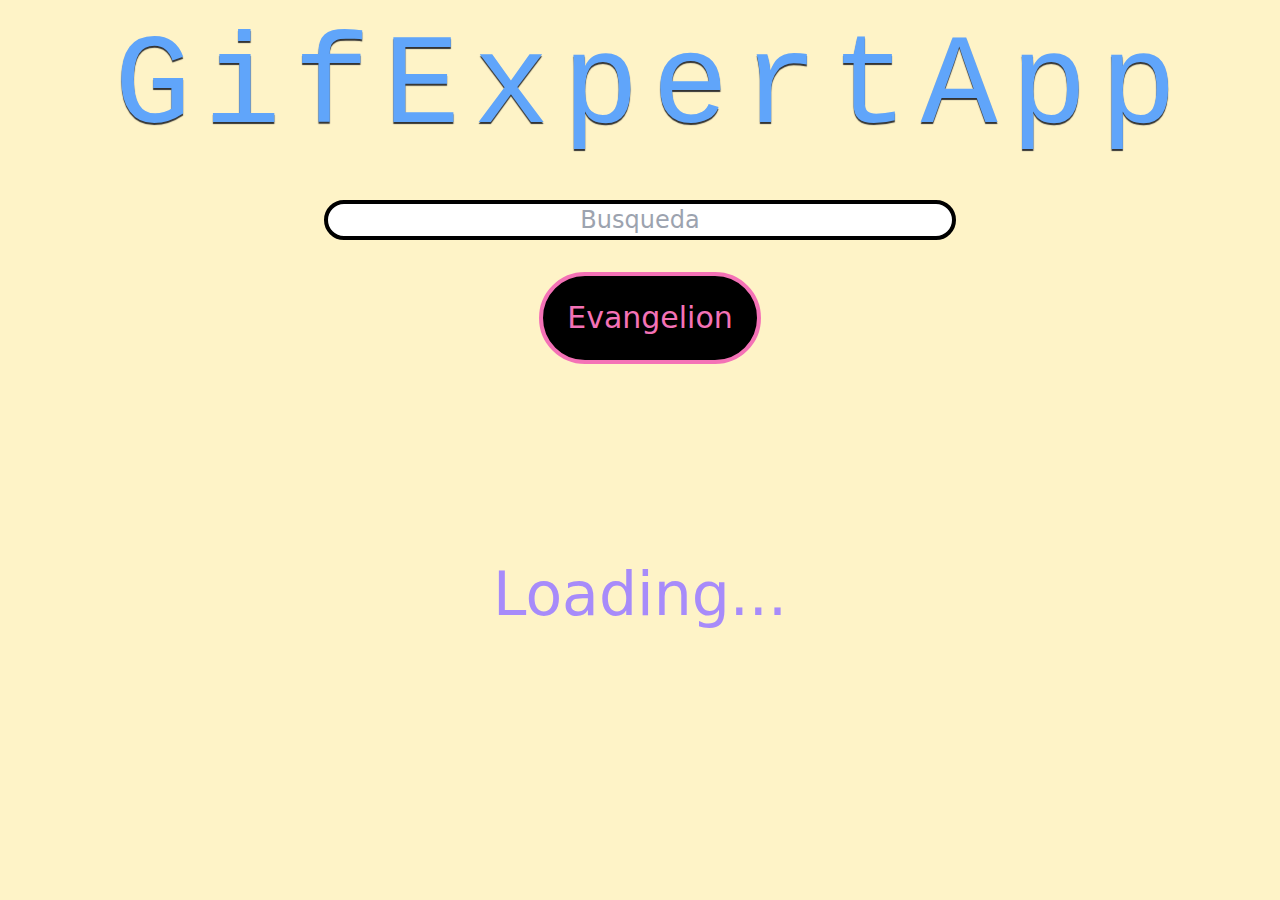
==== docs/index.html @ 64188bf0 "Gif App: diseño con Tailwind, se uso Grid y ya es responsive" ====
<!doctype html>
<html lang="en">

<head>
    <meta charset="utf-8" />
    <link rel="icon" href="./favicon.ico" />
    <meta name="viewport" content="width=device-width,initial-scale=1" />
    <meta name="theme-color" content="#000000" />
    <meta name="description" content="Web site created using create-react-app" />
    <link rel="apple-touch-icon" href="./logo192.png" />
    <link rel="manifest" href="./manifest.json" />
    <link rel="stylesheet" href="https://cdnjs.cloudflare.com/ajax/libs/animate.css/4.1.1/animate.min.css" />
    <title>GifExpertApp</title>
    <link href="./static/css/main.2c0869b9.chunk.css" rel="stylesheet">
</head>

<body class="bg-yellow-100"><noscript>You need to enable JavaScript to run this app.</noscript>
    <div id="root"></div>
    <script>
        ! function (e) {
            function r(r) {
                for (var n, p, f = r[0], i = r[1], l = r[2], c = 0, s = []; c < f.length; c++) p = f[c], Object
                    .prototype.hasOwnProperty.call(o, p) && o[p] && s.push(o[p][0]), o[p] = 0;
                for (n in i) Object.prototype.hasOwnProperty.call(i, n) && (e[n] = i[n]);
                for (a && a(r); s.length;) s.shift()();
                return u.push.apply(u, l || []), t()
            }

            function t() {
                for (var e, r = 0; r < u.length; r++) {
                    for (var t = u[r], n = !0, f = 1; f < t.length; f++) {
                        var i = t[f];
                        0 !== o[i] && (n = !1)
                    }
                    n && (u.splice(r--, 1), e = p(p.s = t[0]))
                }
                return e
            }
            var n = {},
                o = {
                    1: 0
                },
                u = [];

            function p(r) {
                if (n[r]) return n[r].exports;
                var t = n[r] = {
                    i: r,
                    l: !1,
                    exports: {}
                };
                return e[r].call(t.exports, t, t.exports, p), t.l = !0, t.exports
            }
            p.m = e, p.c = n, p.d = function (e, r, t) {
                p.o(e, r) || Object.defineProperty(e, r, {
                    enumerable: !0,
                    get: t
                })
            }, p.r = function (e) {
                "undefined" != typeof Symbol && Symbol.toStringTag && Object.defineProperty(e, Symbol.toStringTag, {
                    value: "Module"
                }), Object.defineProperty(e, "__esModule", {
                    value: !0
                })
            }, p.t = function (e, r) {
                if (1 & r && (e = p(e)), 8 & r) return e;
                if (4 & r && "object" == typeof e && e && e.__esModule) return e;
                var t = Object.create(null);
                if (p.r(t), Object.defineProperty(t, "default", {
                        enumerable: !0,
                        value: e
                    }), 2 & r && "string" != typeof e)
                    for (var n in e) p.d(t, n, function (r) {
                        return e[r]
                    }.bind(null, n));
                return t
            }, p.n = function (e) {
                var r = e && e.__esModule ? function () {
                    return e.default
                } : function () {
                    return e
                };
                return p.d(r, "a", r), r
            }, p.o = function (e, r) {
                return Object.prototype.hasOwnProperty.call(e, r)
            }, p.p = "/";
            var f = this["webpackJsonpgif-expert-app"] = this["webpackJsonpgif-expert-app"] || [],
                i = f.push.bind(f);
            f.push = r, f = f.slice();
            for (var l = 0; l < f.length; l++) r(f[l]);
            var a = i;
            t()
        }([])
    </script>
    <script src="./static/js/2.2efee208.chunk.js"></script>
    <script src="./static/js/main.256d9958.chunk.js"></script>
</body>

</html>
---- docs/static/css/main.2c0869b9.chunk.css ----
/*! tailwindcss v2.2.7 | MIT License | https://tailwindcss.com */

/*! modern-normalize v1.1.0 | MIT License | https://github.com/sindresorhus/modern-normalize */html{-moz-tab-size:4;tab-size:4;line-height:1.15;-webkit-text-size-adjust:100%}body{margin:0;font-family:system-ui,-apple-system,"Segoe UI",Roboto,Helvetica,Arial,sans-serif,"Apple Color Emoji","Segoe UI Emoji"}hr{height:0;color:inherit}abbr[title]{-webkit-text-decoration:underline dotted;text-decoration:underline dotted}b,strong{font-weight:bolder}code,kbd,pre,samp{font-family:ui-monospace,SFMono-Regular,Consolas,"Liberation Mono",Menlo,monospace;font-size:1em}small{font-size:80%}sub,sup{font-size:75%;line-height:0;position:relative;vertical-align:baseline}sub{bottom:-.25em}sup{top:-.5em}table{text-indent:0;border-color:inherit}button,input,optgroup,select,textarea{font-family:inherit;font-size:100%;line-height:1.15;margin:0}button,select{text-transform:none}[type=button],button{-webkit-appearance:button}legend{padding:0}progress{vertical-align:baseline}summary{display:list-item}blockquote,dd,dl,figure,h1,h2,h3,h4,h5,h6,hr,p,pre{margin:0}button{background-color:transparent;background-image:none}fieldset,ol,ul{margin:0;padding:0}ol,ul{list-style:none}html{font-family:ui-sans-serif,system-ui,-apple-system,BlinkMacSystemFont,"Segoe UI",Roboto,"Helvetica Neue",Arial,"Noto Sans",sans-serif,"Apple Color Emoji","Segoe UI Emoji","Segoe UI Symbol","Noto Color Emoji";line-height:1.5}body{font-family:inherit;line-height:inherit}*,:after,:before{box-sizing:border-box;border:0 solid}hr{border-top-width:1px}img{border-style:solid}textarea{resize:vertical}input::-webkit-input-placeholder,textarea::-webkit-input-placeholder{opacity:1;color:#9ca3af}input:-ms-input-placeholder,textarea:-ms-input-placeholder{opacity:1;color:#9ca3af}input::placeholder,textarea::placeholder{opacity:1;color:#9ca3af}button{cursor:pointer}table{border-collapse:collapse}h1,h2,h3,h4,h5,h6{font-size:inherit;font-weight:inherit}a{color:inherit;text-decoration:inherit}button,input,optgroup,select,textarea{padding:0;line-height:inherit;color:inherit}code,kbd,pre,samp{font-family:ui-monospace,SFMono-Regular,Menlo,Monaco,Consolas,"Liberation Mono","Courier New",monospace}audio,canvas,embed,iframe,img,object,svg,video{display:block;vertical-align:middle}img,video{max-width:100%;height:auto}*,:after,:before{--tw-border-opacity:1;border-color:rgba(229,231,235,var(--tw-border-opacity))}.m-2{margin:.5rem}.m-4{margin:1rem}.my-48{margin-top:12rem;margin-bottom:12rem}.ml-5{margin-left:1.25rem}.table{display:table}.grid{display:grid}.h-10{height:2.5rem}.h-screen{height:100vh}.max-h-96{max-height:24rem}.w-auto{width:auto}.w-1\/4{width:25%}.w-2\/4{width:50%}.w-11\/12{width:91.666667%}.min-w-full{min-width:100%}.max-w-md{max-width:28rem}@-webkit-keyframes spin{to{-webkit-transform:rotate(1turn);transform:rotate(1turn)}}@keyframes spin{to{-webkit-transform:rotate(1turn);transform:rotate(1turn)}}@-webkit-keyframes ping{75%,to{-webkit-transform:scale(2);transform:scale(2);opacity:0}}@keyframes ping{75%,to{-webkit-transform:scale(2);transform:scale(2);opacity:0}}@-webkit-keyframes pulse{50%{opacity:.5}}@keyframes pulse{50%{opacity:.5}}@-webkit-keyframes bounce{0%,to{-webkit-transform:translateY(-25%);transform:translateY(-25%);-webkit-animation-timing-function:cubic-bezier(.8,0,1,1);animation-timing-function:cubic-bezier(.8,0,1,1)}50%{-webkit-transform:none;transform:none;-webkit-animation-timing-function:cubic-bezier(0,0,.2,1);animation-timing-function:cubic-bezier(0,0,.2,1)}}@keyframes bounce{0%,to{-webkit-transform:translateY(-25%);transform:translateY(-25%);-webkit-animation-timing-function:cubic-bezier(.8,0,1,1);animation-timing-function:cubic-bezier(.8,0,1,1)}50%{-webkit-transform:none;transform:none;-webkit-animation-timing-function:cubic-bezier(0,0,.2,1);animation-timing-function:cubic-bezier(0,0,.2,1)}}.cursor-pointer{cursor:pointer}.grid-cols-3{grid-template-columns:repeat(3,minmax(0,1fr))}.justify-center{justify-content:center}.justify-items-center{justify-items:center}.rounded-2xl{border-radius:1rem}.rounded-full{border-radius:9999px}.border-4{border-width:4px}.border-black{--tw-border-opacity:1;border-color:rgba(0,0,0,var(--tw-border-opacity))}.border-pink-400{--tw-border-opacity:1;border-color:rgba(244,114,182,var(--tw-border-opacity))}.focus\:border-transparent:focus{border-color:transparent}.bg-black{--tw-bg-opacity:1;background-color:rgba(0,0,0,var(--tw-bg-opacity))}.bg-yellow-100{--tw-bg-opacity:1;background-color:rgba(254,243,199,var(--tw-bg-opacity))}.bg-green-200{--tw-bg-opacity:1;background-color:rgba(167,243,208,var(--tw-bg-opacity))}.p-2{padding:.5rem}.p-6{padding:1.5rem}.p-10{padding:2.5rem}.py-4{padding-top:1rem;padding-bottom:1rem}.py-6{padding-top:1.5rem;padding-bottom:1.5rem}.pt-4{padding-top:1rem}.pl-6{padding-left:1.5rem}.text-center{text-align:center}.font-mono{font-family:ui-monospace,SFMono-Regular,Menlo,Monaco,Consolas,"Liberation Mono","Courier New",monospace}.text-2xl{font-size:1.5rem;line-height:2rem}.text-3xl{font-size:1.875rem;line-height:2.25rem}.text-6xl{font-size:3.75rem;line-height:1}.text-9xl{font-size:8rem;line-height:1}.tracking-widest{letter-spacing:.1em}.text-blue-400{--tw-text-opacity:1;color:rgba(96,165,250,var(--tw-text-opacity))}.text-purple-400{--tw-text-opacity:1;color:rgba(167,139,250,var(--tw-text-opacity))}.text-pink-400{--tw-text-opacity:1;color:rgba(244,114,182,var(--tw-text-opacity))}*,:after,:before{--tw-shadow:0 0 transparent;--tw-ring-inset:var(--tw-empty,/*!*/ /*!*/);--tw-ring-offset-width:0px;--tw-ring-offset-color:#fff;--tw-ring-color:rgba(59,130,246,0.5);--tw-ring-offset-shadow:0 0 transparent;--tw-ring-shadow:0 0 transparent}.focus\:ring-2:focus{--tw-ring-offset-shadow:var(--tw-ring-inset) 0 0 0 var(--tw-ring-offset-width) var(--tw-ring-offset-color);--tw-ring-shadow:var(--tw-ring-inset) 0 0 0 calc(2px + var(--tw-ring-offset-width)) var(--tw-ring-color);box-shadow:var(--tw-ring-offset-shadow),var(--tw-ring-shadow),var(--tw-shadow,0 0 transparent)}.focus\:ring-red-500:focus{--tw-ring-opacity:1;--tw-ring-color:rgba(239,68,68,var(--tw-ring-opacity))}.tittle_page{text-shadow:0 2px 1px #333;transition:all .3s}.tittle_page:hover{text-shadow:0 2px 1px #333,0 0 4px #333}@media (max-width:639px){.sm\:m-0{margin:0}.sm\:m-2{margin:.5rem}.sm\:m-3{margin:.75rem}.sm\:my-20{margin-top:5rem;margin-bottom:5rem}.sm\:max-h-80{max-height:20rem}.sm\:w-11\/12{width:91.666667%}.sm\:min-w-0{min-width:0}.sm\:grid-cols-1{grid-template-columns:repeat(1,minmax(0,1fr))}.sm\:p-0{padding:0}.sm\:p-2{padding:.5rem}.sm\:p-3{padding:.75rem}.sm\:text-lg{font-size:1.125rem;line-height:1.75rem}.sm\:text-xl{font-size:1.25rem;line-height:1.75rem}.sm\:text-3xl{font-size:1.875rem;line-height:2.25rem}}@media (max-width:767px){.md\:m-0{margin:0}.md\:m-2{margin:.5rem}.md\:m-3{margin:.75rem}.md\:my-20{margin-top:5rem;margin-bottom:5rem}.md\:h-72{height:18rem}.md\:grid-cols-2{grid-template-columns:repeat(2,minmax(0,1fr))}.md\:p-0{padding:0}.md\:p-2{padding:.5rem}.md\:p-3{padding:.75rem}.md\:text-lg{font-size:1.125rem;line-height:1.75rem}.md\:text-6xl{font-size:3.75rem;line-height:1}}@media (max-width:1023px){.lg\:m-0{margin:0}.lg\:m-2{margin:.5rem}.lg\:m-3{margin:.75rem}.lg\:my-20{margin-top:5rem;margin-bottom:5rem}.lg\:h-72{height:18rem}.lg\:grid-cols-2{grid-template-columns:repeat(2,minmax(0,1fr))}.lg\:p-2{padding:.5rem}.lg\:p-3{padding:.75rem}.lg\:text-lg{font-size:1.125rem;line-height:1.75rem}.lg\:text-xl{font-size:1.25rem;line-height:1.75rem}.lg\:text-7xl{font-size:4.5rem;line-height:1}}@media (max-width:1279px){.xl\:my-20{margin-top:5rem;margin-bottom:5rem}.xl\:text-8xl{font-size:6rem;line-height:1}}
/*# sourceMappingURL=main.2c0869b9.chunk.css.map */
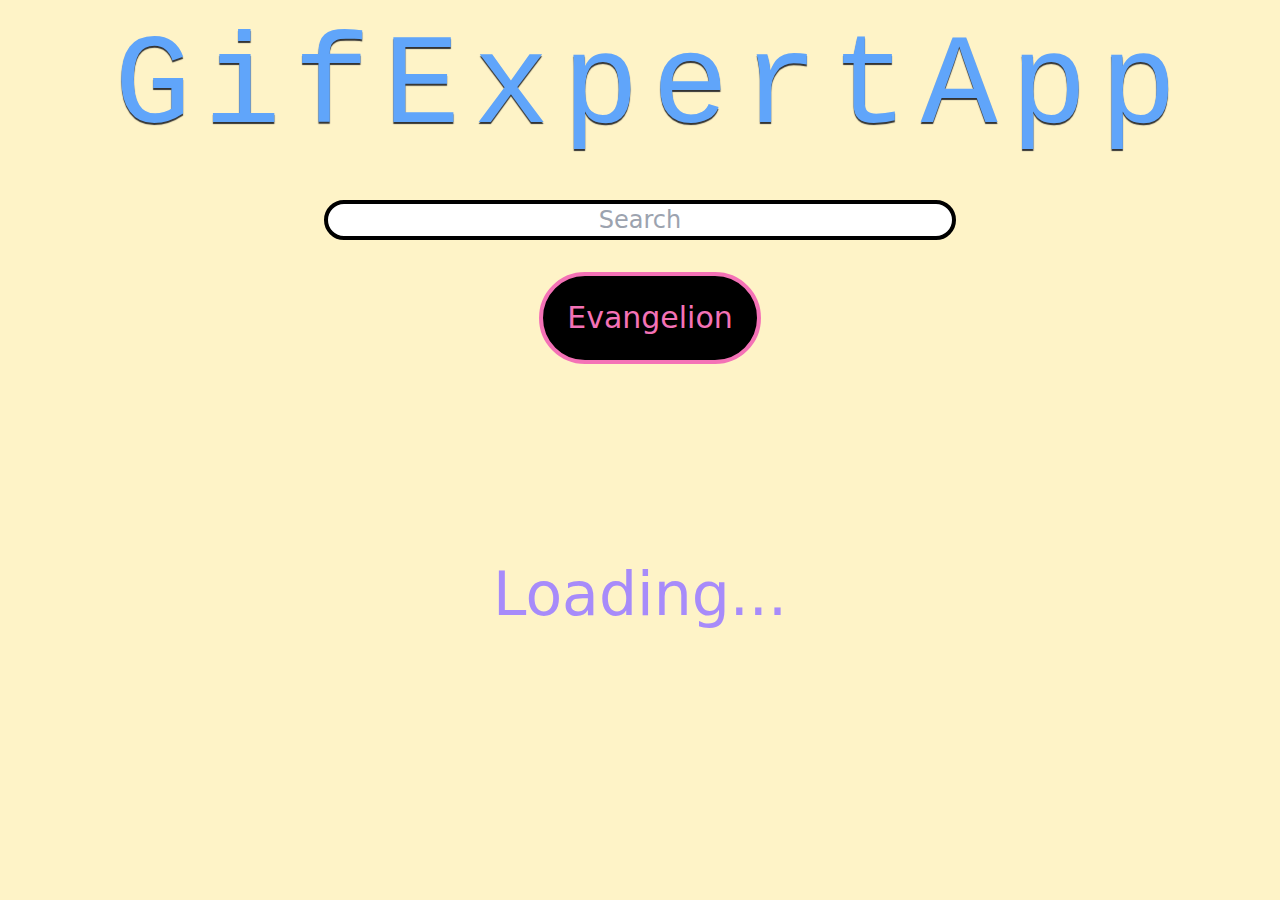
==== commit e6859a3a: "Finished" ====
--- a/docs/index.html
+++ b/docs/index.html
@@ -1,99 +1,118 @@
-<!doctype html>
+<!DOCTYPE html>
 <html lang="en">
-
-<head>
+  <head>
     <meta charset="utf-8" />
     <link rel="icon" href="./favicon.ico" />
     <meta name="viewport" content="width=device-width,initial-scale=1" />
     <meta name="theme-color" content="#000000" />
-    <meta name="description" content="Web site created using create-react-app" />
+    <meta
+      name="description"
+      content="Web site created using create-react-app"
+    />
     <link rel="apple-touch-icon" href="./logo192.png" />
     <link rel="manifest" href="./manifest.json" />
-    <link rel="stylesheet" href="https://cdnjs.cloudflare.com/ajax/libs/animate.css/4.1.1/animate.min.css" />
+    <link
+      rel="stylesheet"
+      href="https://cdnjs.cloudflare.com/ajax/libs/animate.css/4.1.1/animate.min.css"
+    />
     <title>GifExpertApp</title>
-    <link href="./static/css/main.2c0869b9.chunk.css" rel="stylesheet">
-</head>
-
-<body class="bg-yellow-100"><noscript>You need to enable JavaScript to run this app.</noscript>
+    <link href="./static/css/main.b7989c63.chunk.css" rel="stylesheet" />
+  </head>
+  <body class="bg-yellow-100">
+    <noscript>You need to enable JavaScript to run this app.</noscript>
     <div id="root"></div>
     <script>
-        ! function (e) {
-            function r(r) {
-                for (var n, p, f = r[0], i = r[1], l = r[2], c = 0, s = []; c < f.length; c++) p = f[c], Object
-                    .prototype.hasOwnProperty.call(o, p) && o[p] && s.push(o[p][0]), o[p] = 0;
-                for (n in i) Object.prototype.hasOwnProperty.call(i, n) && (e[n] = i[n]);
-                for (a && a(r); s.length;) s.shift()();
-                return u.push.apply(u, l || []), t()
+      !(function (e) {
+        function r(r) {
+          for (
+            var n, p, f = r[0], i = r[1], l = r[2], c = 0, s = [];
+            c < f.length;
+            c++
+          )
+            (p = f[c]),
+              Object.prototype.hasOwnProperty.call(o, p) &&
+                o[p] &&
+                s.push(o[p][0]),
+              (o[p] = 0);
+          for (n in i)
+            Object.prototype.hasOwnProperty.call(i, n) && (e[n] = i[n]);
+          for (a && a(r); s.length; ) s.shift()();
+          return u.push.apply(u, l || []), t();
+        }
+        function t() {
+          for (var e, r = 0; r < u.length; r++) {
+            for (var t = u[r], n = !0, f = 1; f < t.length; f++) {
+              var i = t[f];
+              0 !== o[i] && (n = !1);
             }
-
-            function t() {
-                for (var e, r = 0; r < u.length; r++) {
-                    for (var t = u[r], n = !0, f = 1; f < t.length; f++) {
-                        var i = t[f];
-                        0 !== o[i] && (n = !1)
-                    }
-                    n && (u.splice(r--, 1), e = p(p.s = t[0]))
-                }
-                return e
-            }
-            var n = {},
-                o = {
-                    1: 0
-                },
-                u = [];
-
-            function p(r) {
-                if (n[r]) return n[r].exports;
-                var t = n[r] = {
-                    i: r,
-                    l: !1,
-                    exports: {}
-                };
-                return e[r].call(t.exports, t, t.exports, p), t.l = !0, t.exports
-            }
-            p.m = e, p.c = n, p.d = function (e, r, t) {
-                p.o(e, r) || Object.defineProperty(e, r, {
-                    enumerable: !0,
-                    get: t
-                })
-            }, p.r = function (e) {
-                "undefined" != typeof Symbol && Symbol.toStringTag && Object.defineProperty(e, Symbol.toStringTag, {
-                    value: "Module"
-                }), Object.defineProperty(e, "__esModule", {
-                    value: !0
-                })
-            }, p.t = function (e, r) {
-                if (1 & r && (e = p(e)), 8 & r) return e;
-                if (4 & r && "object" == typeof e && e && e.__esModule) return e;
-                var t = Object.create(null);
-                if (p.r(t), Object.defineProperty(t, "default", {
-                        enumerable: !0,
-                        value: e
-                    }), 2 & r && "string" != typeof e)
-                    for (var n in e) p.d(t, n, function (r) {
-                        return e[r]
-                    }.bind(null, n));
-                return t
-            }, p.n = function (e) {
-                var r = e && e.__esModule ? function () {
-                    return e.default
-                } : function () {
-                    return e
-                };
-                return p.d(r, "a", r), r
-            }, p.o = function (e, r) {
-                return Object.prototype.hasOwnProperty.call(e, r)
-            }, p.p = "/";
-            var f = this["webpackJsonpgif-expert-app"] = this["webpackJsonpgif-expert-app"] || [],
-                i = f.push.bind(f);
-            f.push = r, f = f.slice();
-            for (var l = 0; l < f.length; l++) r(f[l]);
-            var a = i;
-            t()
-        }([])
+            n && (u.splice(r--, 1), (e = p((p.s = t[0]))));
+          }
+          return e;
+        }
+        var n = {},
+          o = { 1: 0 },
+          u = [];
+        function p(r) {
+          if (n[r]) return n[r].exports;
+          var t = (n[r] = { i: r, l: !1, exports: {} });
+          return e[r].call(t.exports, t, t.exports, p), (t.l = !0), t.exports;
+        }
+        (p.m = e),
+          (p.c = n),
+          (p.d = function (e, r, t) {
+            p.o(e, r) ||
+              Object.defineProperty(e, r, { enumerable: !0, get: t });
+          }),
+          (p.r = function (e) {
+            "undefined" != typeof Symbol &&
+              Symbol.toStringTag &&
+              Object.defineProperty(e, Symbol.toStringTag, { value: "Module" }),
+              Object.defineProperty(e, "__esModule", { value: !0 });
+          }),
+          (p.t = function (e, r) {
+            if ((1 & r && (e = p(e)), 8 & r)) return e;
+            if (4 & r && "object" == typeof e && e && e.__esModule) return e;
+            var t = Object.create(null);
+            if (
+              (p.r(t),
+              Object.defineProperty(t, "default", { enumerable: !0, value: e }),
+              2 & r && "string" != typeof e)
+            )
+              for (var n in e)
+                p.d(
+                  t,
+                  n,
+                  function (r) {
+                    return e[r];
+                  }.bind(null, n)
+                );
+            return t;
+          }),
+          (p.n = function (e) {
+            var r =
+              e && e.__esModule
+                ? function () {
+                    return e.default;
+                  }
+                : function () {
+                    return e;
+                  };
+            return p.d(r, "a", r), r;
+          }),
+          (p.o = function (e, r) {
+            return Object.prototype.hasOwnProperty.call(e, r);
+          }),
+          (p.p = "/");
+        var f = (this["webpackJsonpgif-expert-app"] =
+            this["webpackJsonpgif-expert-app"] || []),
+          i = f.push.bind(f);
+        (f.push = r), (f = f.slice());
+        for (var l = 0; l < f.length; l++) r(f[l]);
+        var a = i;
+        t();
+      })([]);
     </script>
     <script src="./static/js/2.2efee208.chunk.js"></script>
-    <script src="./static/js/main.256d9958.chunk.js"></script>
-</body>
-
-</html>+    <script src="./static/js/main.f1ef91f9.chunk.js"></script>
+  </body>
+</html>
--- a/docs/static/css/main.b7989c63.chunk.css
+++ b/docs/static/css/main.b7989c63.chunk.css
@@ -0,0 +1,4 @@
+/*! tailwindcss v2.2.7 | MIT License | https://tailwindcss.com */
+
+/*! modern-normalize v1.1.0 | MIT License | https://github.com/sindresorhus/modern-normalize */html{-moz-tab-size:4;tab-size:4;line-height:1.15;-webkit-text-size-adjust:100%}body{margin:0;font-family:system-ui,-apple-system,"Segoe UI",Roboto,Helvetica,Arial,sans-serif,"Apple Color Emoji","Segoe UI Emoji"}hr{height:0;color:inherit}abbr[title]{-webkit-text-decoration:underline dotted;text-decoration:underline dotted}b,strong{font-weight:bolder}code,kbd,pre,samp{font-family:ui-monospace,SFMono-Regular,Consolas,"Liberation Mono",Menlo,monospace;font-size:1em}small{font-size:80%}sub,sup{font-size:75%;line-height:0;position:relative;vertical-align:baseline}sub{bottom:-.25em}sup{top:-.5em}table{text-indent:0;border-color:inherit}button,input,optgroup,select,textarea{font-family:inherit;font-size:100%;line-height:1.15;margin:0}button,select{text-transform:none}[type=button],button{-webkit-appearance:button}legend{padding:0}progress{vertical-align:baseline}summary{display:list-item}blockquote,dd,dl,figure,h1,h2,h3,h4,h5,h6,hr,p,pre{margin:0}button{background-color:transparent;background-image:none}fieldset,ol,ul{margin:0;padding:0}ol,ul{list-style:none}html{font-family:ui-sans-serif,system-ui,-apple-system,BlinkMacSystemFont,"Segoe UI",Roboto,"Helvetica Neue",Arial,"Noto Sans",sans-serif,"Apple Color Emoji","Segoe UI Emoji","Segoe UI Symbol","Noto Color Emoji";line-height:1.5}body{font-family:inherit;line-height:inherit}*,:after,:before{box-sizing:border-box;border:0 solid}hr{border-top-width:1px}img{border-style:solid}textarea{resize:vertical}input::-webkit-input-placeholder,textarea::-webkit-input-placeholder{opacity:1;color:#9ca3af}input:-ms-input-placeholder,textarea:-ms-input-placeholder{opacity:1;color:#9ca3af}input::placeholder,textarea::placeholder{opacity:1;color:#9ca3af}button{cursor:pointer}table{border-collapse:collapse}h1,h2,h3,h4,h5,h6{font-size:inherit;font-weight:inherit}a{color:inherit;text-decoration:inherit}button,input,optgroup,select,textarea{padding:0;line-height:inherit;color:inherit}code,kbd,pre,samp{font-family:ui-monospace,SFMono-Regular,Menlo,Monaco,Consolas,"Liberation Mono","Courier New",monospace}audio,canvas,embed,iframe,img,object,svg,video{display:block;vertical-align:middle}img,video{max-width:100%;height:auto}*,:after,:before{--tw-border-opacity:1;border-color:rgba(229,231,235,var(--tw-border-opacity))}.m-2{margin:.5rem}.m-4{margin:1rem}.my-48{margin-top:12rem;margin-bottom:12rem}.ml-5{margin-left:1.25rem}.table{display:table}.grid{display:grid}.h-10{height:2.5rem}.h-screen{height:100vh}.max-h-96{max-height:24rem}.w-auto{width:auto}.w-1\/4{width:25%}.w-2\/4{width:50%}.w-11\/12{width:91.666667%}.min-w-full{min-width:100%}.max-w-md{max-width:28rem}@-webkit-keyframes spin{to{-webkit-transform:rotate(1turn);transform:rotate(1turn)}}@keyframes spin{to{-webkit-transform:rotate(1turn);transform:rotate(1turn)}}@-webkit-keyframes ping{75%,to{-webkit-transform:scale(2);transform:scale(2);opacity:0}}@keyframes ping{75%,to{-webkit-transform:scale(2);transform:scale(2);opacity:0}}@-webkit-keyframes pulse{50%{opacity:.5}}@keyframes pulse{50%{opacity:.5}}@-webkit-keyframes bounce{0%,to{-webkit-transform:translateY(-25%);transform:translateY(-25%);-webkit-animation-timing-function:cubic-bezier(.8,0,1,1);animation-timing-function:cubic-bezier(.8,0,1,1)}50%{-webkit-transform:none;transform:none;-webkit-animation-timing-function:cubic-bezier(0,0,.2,1);animation-timing-function:cubic-bezier(0,0,.2,1)}}@keyframes bounce{0%,to{-webkit-transform:translateY(-25%);transform:translateY(-25%);-webkit-animation-timing-function:cubic-bezier(.8,0,1,1);animation-timing-function:cubic-bezier(.8,0,1,1)}50%{-webkit-transform:none;transform:none;-webkit-animation-timing-function:cubic-bezier(0,0,.2,1);animation-timing-function:cubic-bezier(0,0,.2,1)}}.cursor-pointer{cursor:pointer}.grid-cols-3{grid-template-columns:repeat(3,minmax(0,1fr))}.justify-center{justify-content:center}.justify-items-center{justify-items:center}.rounded-2xl{border-radius:1rem}.rounded-full{border-radius:9999px}.border-4{border-width:4px}.border-black{--tw-border-opacity:1;border-color:rgba(0,0,0,var(--tw-border-opacity))}.border-pink-400{--tw-border-opacity:1;border-color:rgba(244,114,182,var(--tw-border-opacity))}.focus\:border-opacity-0:focus{--tw-border-opacity:0}.bg-black{--tw-bg-opacity:1;background-color:rgba(0,0,0,var(--tw-bg-opacity))}.bg-yellow-100{--tw-bg-opacity:1;background-color:rgba(254,243,199,var(--tw-bg-opacity))}.bg-green-200{--tw-bg-opacity:1;background-color:rgba(167,243,208,var(--tw-bg-opacity))}.p-2{padding:.5rem}.p-6{padding:1.5rem}.p-10{padding:2.5rem}.py-4{padding-top:1rem;padding-bottom:1rem}.py-6{padding-top:1.5rem;padding-bottom:1.5rem}.pt-4{padding-top:1rem}.pl-6{padding-left:1.5rem}.text-center{text-align:center}.font-mono{font-family:ui-monospace,SFMono-Regular,Menlo,Monaco,Consolas,"Liberation Mono","Courier New",monospace}.text-2xl{font-size:1.5rem;line-height:2rem}.text-3xl{font-size:1.875rem;line-height:2.25rem}.text-6xl{font-size:3.75rem;line-height:1}.text-9xl{font-size:8rem;line-height:1}.tracking-widest{letter-spacing:.1em}.text-blue-400{--tw-text-opacity:1;color:rgba(96,165,250,var(--tw-text-opacity))}.text-purple-400{--tw-text-opacity:1;color:rgba(167,139,250,var(--tw-text-opacity))}.text-pink-400{--tw-text-opacity:1;color:rgba(244,114,182,var(--tw-text-opacity))}*,:after,:before{--tw-shadow:0 0 transparent}.focus\:outline-none:focus{outline:2px solid transparent;outline-offset:2px}*,:after,:before{--tw-ring-inset:var(--tw-empty,/*!*/ /*!*/);--tw-ring-offset-width:0px;--tw-ring-offset-color:#fff;--tw-ring-color:rgba(59,130,246,0.5);--tw-ring-offset-shadow:0 0 transparent;--tw-ring-shadow:0 0 transparent}.focus\:ring-4:focus{--tw-ring-offset-shadow:var(--tw-ring-inset) 0 0 0 var(--tw-ring-offset-width) var(--tw-ring-offset-color);--tw-ring-shadow:var(--tw-ring-inset) 0 0 0 calc(4px + var(--tw-ring-offset-width)) var(--tw-ring-color);box-shadow:var(--tw-ring-offset-shadow),var(--tw-ring-shadow),var(--tw-shadow,0 0 transparent)}.focus\:ring-purple-600:focus{--tw-ring-opacity:1;--tw-ring-color:rgba(124,58,237,var(--tw-ring-opacity))}.tittle_page{text-shadow:0 2px 1px #333;transition:all .3s}.tittle_page:hover{text-shadow:0 2px 1px #333,0 0 4px #333}@media (max-width:1279px){.xl\:my-20{margin-top:5rem;margin-bottom:5rem}.xl\:text-8xl{font-size:6rem;line-height:1}}@media (max-width:1023px){.lg\:m-0{margin:0}.lg\:m-2{margin:.5rem}.lg\:m-3{margin:.75rem}.lg\:my-20{margin-top:5rem;margin-bottom:5rem}.lg\:h-72{height:18rem}.lg\:grid-cols-2{grid-template-columns:repeat(2,minmax(0,1fr))}.lg\:p-2{padding:.5rem}.lg\:p-3{padding:.75rem}.lg\:text-lg{font-size:1.125rem;line-height:1.75rem}.lg\:text-xl{font-size:1.25rem;line-height:1.75rem}.lg\:text-7xl{font-size:4.5rem;line-height:1}}@media (max-width:767px){.md\:m-0{margin:0}.md\:m-2{margin:.5rem}.md\:m-3{margin:.75rem}.md\:my-20{margin-top:5rem;margin-bottom:5rem}.md\:h-72{height:18rem}.md\:grid-cols-2{grid-template-columns:repeat(2,minmax(0,1fr))}.md\:p-0{padding:0}.md\:p-2{padding:.5rem}.md\:p-3{padding:.75rem}.md\:text-lg{font-size:1.125rem;line-height:1.75rem}.md\:text-6xl{font-size:3.75rem;line-height:1}}@media (max-width:639px){.sm\:m-0{margin:0}.sm\:m-2{margin:.5rem}.sm\:m-3{margin:.75rem}.sm\:my-20{margin-top:5rem;margin-bottom:5rem}.sm\:w-1\/4{width:25%}.sm\:w-11\/12{width:91.666667%}.sm\:grid-cols-1{grid-template-columns:repeat(1,minmax(0,1fr))}.sm\:p-0{padding:0}.sm\:p-2{padding:.5rem}.sm\:p-3{padding:.75rem}.sm\:text-lg{font-size:1.125rem;line-height:1.75rem}.sm\:text-xl{font-size:1.25rem;line-height:1.75rem}.sm\:text-3xl{font-size:1.875rem;line-height:2.25rem}}
+/*# sourceMappingURL=main.b7989c63.chunk.css.map */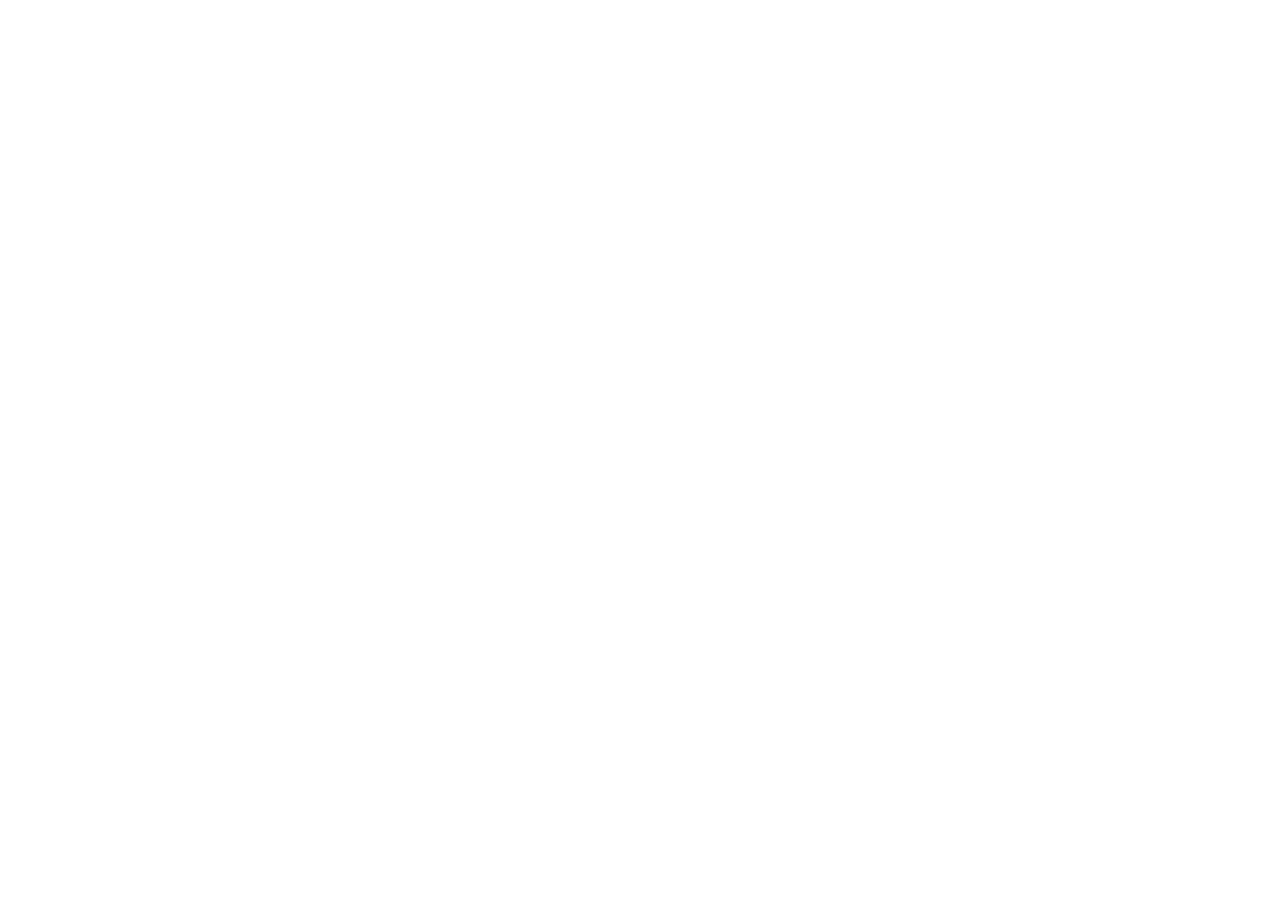
==== commit 984e6714: "Final version" ====
--- a/docs/index.html
+++ b/docs/index.html
@@ -1,118 +1 @@
-<!DOCTYPE html>
-<html lang="en">
-  <head>
-    <meta charset="utf-8" />
-    <link rel="icon" href="./favicon.ico" />
-    <meta name="viewport" content="width=device-width,initial-scale=1" />
-    <meta name="theme-color" content="#000000" />
-    <meta
-      name="description"
-      content="Web site created using create-react-app"
-    />
-    <link rel="apple-touch-icon" href="./logo192.png" />
-    <link rel="manifest" href="./manifest.json" />
-    <link
-      rel="stylesheet"
-      href="https://cdnjs.cloudflare.com/ajax/libs/animate.css/4.1.1/animate.min.css"
-    />
-    <title>GifExpertApp</title>
-    <link href="./static/css/main.b7989c63.chunk.css" rel="stylesheet" />
-  </head>
-  <body class="bg-yellow-100">
-    <noscript>You need to enable JavaScript to run this app.</noscript>
-    <div id="root"></div>
-    <script>
-      !(function (e) {
-        function r(r) {
-          for (
-            var n, p, f = r[0], i = r[1], l = r[2], c = 0, s = [];
-            c < f.length;
-            c++
-          )
-            (p = f[c]),
-              Object.prototype.hasOwnProperty.call(o, p) &&
-                o[p] &&
-                s.push(o[p][0]),
-              (o[p] = 0);
-          for (n in i)
-            Object.prototype.hasOwnProperty.call(i, n) && (e[n] = i[n]);
-          for (a && a(r); s.length; ) s.shift()();
-          return u.push.apply(u, l || []), t();
-        }
-        function t() {
-          for (var e, r = 0; r < u.length; r++) {
-            for (var t = u[r], n = !0, f = 1; f < t.length; f++) {
-              var i = t[f];
-              0 !== o[i] && (n = !1);
-            }
-            n && (u.splice(r--, 1), (e = p((p.s = t[0]))));
-          }
-          return e;
-        }
-        var n = {},
-          o = { 1: 0 },
-          u = [];
-        function p(r) {
-          if (n[r]) return n[r].exports;
-          var t = (n[r] = { i: r, l: !1, exports: {} });
-          return e[r].call(t.exports, t, t.exports, p), (t.l = !0), t.exports;
-        }
-        (p.m = e),
-          (p.c = n),
-          (p.d = function (e, r, t) {
-            p.o(e, r) ||
-              Object.defineProperty(e, r, { enumerable: !0, get: t });
-          }),
-          (p.r = function (e) {
-            "undefined" != typeof Symbol &&
-              Symbol.toStringTag &&
-              Object.defineProperty(e, Symbol.toStringTag, { value: "Module" }),
-              Object.defineProperty(e, "__esModule", { value: !0 });
-          }),
-          (p.t = function (e, r) {
-            if ((1 & r && (e = p(e)), 8 & r)) return e;
-            if (4 & r && "object" == typeof e && e && e.__esModule) return e;
-            var t = Object.create(null);
-            if (
-              (p.r(t),
-              Object.defineProperty(t, "default", { enumerable: !0, value: e }),
-              2 & r && "string" != typeof e)
-            )
-              for (var n in e)
-                p.d(
-                  t,
-                  n,
-                  function (r) {
-                    return e[r];
-                  }.bind(null, n)
-                );
-            return t;
-          }),
-          (p.n = function (e) {
-            var r =
-              e && e.__esModule
-                ? function () {
-                    return e.default;
-                  }
-                : function () {
-                    return e;
-                  };
-            return p.d(r, "a", r), r;
-          }),
-          (p.o = function (e, r) {
-            return Object.prototype.hasOwnProperty.call(e, r);
-          }),
-          (p.p = "/");
-        var f = (this["webpackJsonpgif-expert-app"] =
-            this["webpackJsonpgif-expert-app"] || []),
-          i = f.push.bind(f);
-        (f.push = r), (f = f.slice());
-        for (var l = 0; l < f.length; l++) r(f[l]);
-        var a = i;
-        t();
-      })([]);
-    </script>
-    <script src="./static/js/2.2efee208.chunk.js"></script>
-    <script src="./static/js/main.f1ef91f9.chunk.js"></script>
-  </body>
-</html>
+<!doctype html><html lang="en"><head><meta charset="utf-8"/><link rel="icon" href="/favicon.ico"/><meta name="viewport" content="width=device-width,initial-scale=1"/><meta name="theme-color" content="#000000"/><meta name="description" content="Web site created using create-react-app"/><link rel="apple-touch-icon" href="/logo192.png"/><link rel="manifest" href="/manifest.json"/><link rel="stylesheet" href="https://cdnjs.cloudflare.com/ajax/libs/animate.css/4.1.1/animate.min.css"/><title>GifExpertApp</title><link href="/static/css/main.27671162.chunk.css" rel="stylesheet"></head><body class="bg-yellow-100"><noscript>You need to enable JavaScript to run this app.</noscript><div id="root"></div><script>!function(e){function r(r){for(var n,p,f=r[0],i=r[1],l=r[2],c=0,s=[];c<f.length;c++)p=f[c],Object.prototype.hasOwnProperty.call(o,p)&&o[p]&&s.push(o[p][0]),o[p]=0;for(n in i)Object.prototype.hasOwnProperty.call(i,n)&&(e[n]=i[n]);for(a&&a(r);s.length;)s.shift()();return u.push.apply(u,l||[]),t()}function t(){for(var e,r=0;r<u.length;r++){for(var t=u[r],n=!0,f=1;f<t.length;f++){var i=t[f];0!==o[i]&&(n=!1)}n&&(u.splice(r--,1),e=p(p.s=t[0]))}return e}var n={},o={1:0},u=[];function p(r){if(n[r])return n[r].exports;var t=n[r]={i:r,l:!1,exports:{}};return e[r].call(t.exports,t,t.exports,p),t.l=!0,t.exports}p.m=e,p.c=n,p.d=function(e,r,t){p.o(e,r)||Object.defineProperty(e,r,{enumerable:!0,get:t})},p.r=function(e){"undefined"!=typeof Symbol&&Symbol.toStringTag&&Object.defineProperty(e,Symbol.toStringTag,{value:"Module"}),Object.defineProperty(e,"__esModule",{value:!0})},p.t=function(e,r){if(1&r&&(e=p(e)),8&r)return e;if(4&r&&"object"==typeof e&&e&&e.__esModule)return e;var t=Object.create(null);if(p.r(t),Object.defineProperty(t,"default",{enumerable:!0,value:e}),2&r&&"string"!=typeof e)for(var n in e)p.d(t,n,function(r){return e[r]}.bind(null,n));return t},p.n=function(e){var r=e&&e.__esModule?function(){return e.default}:function(){return e};return p.d(r,"a",r),r},p.o=function(e,r){return Object.prototype.hasOwnProperty.call(e,r)},p.p="/";var f=this["webpackJsonpgif-expert-app"]=this["webpackJsonpgif-expert-app"]||[],i=f.push.bind(f);f.push=r,f=f.slice();for(var l=0;l<f.length;l++)r(f[l]);var a=i;t()}([])</script><script src="/static/js/2.2efee208.chunk.js"></script><script src="/static/js/main.93195d3d.chunk.js"></script></body></html>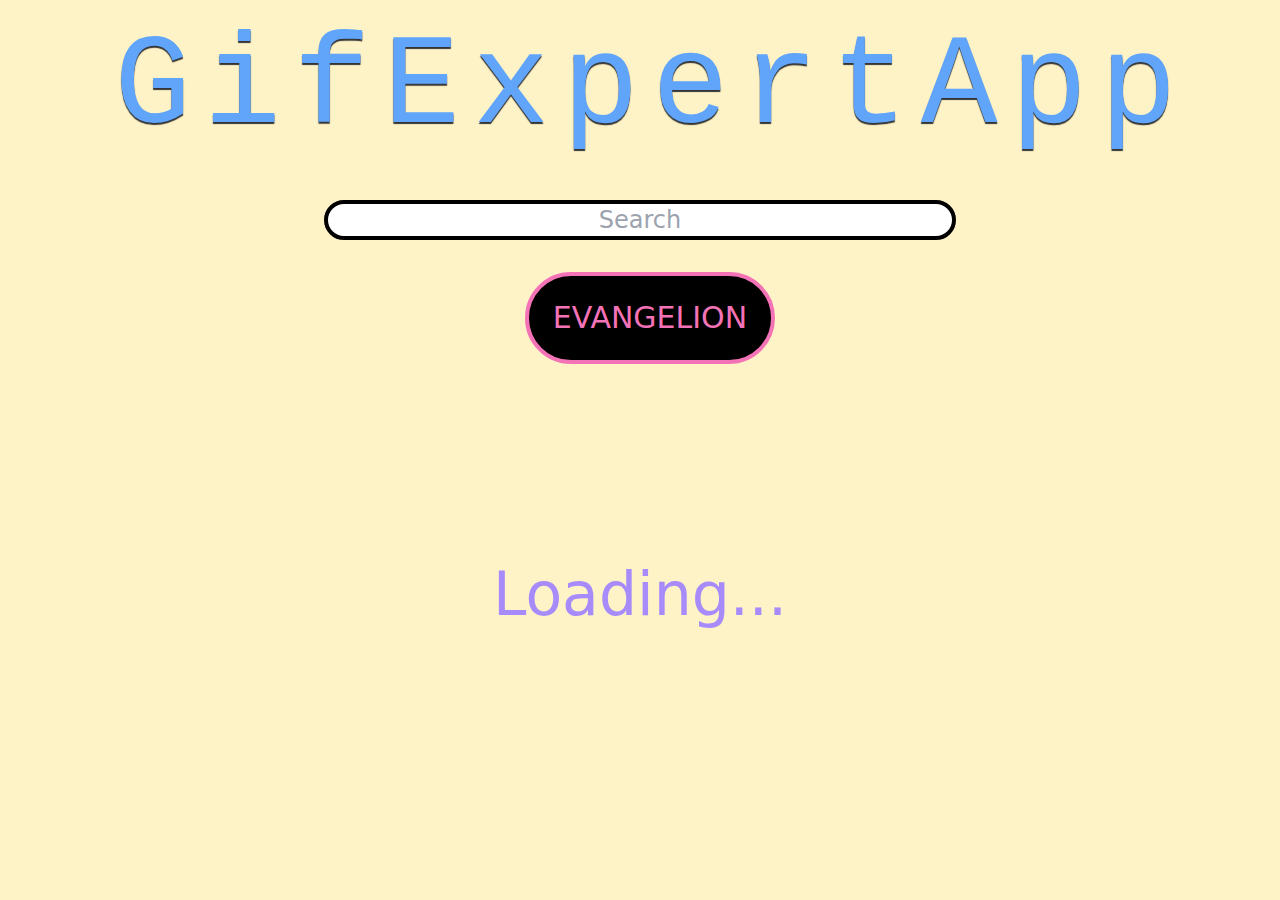
==== commit 29cc8a88: "Final version 2.0" ====
--- a/docs/index.html
+++ b/docs/index.html
@@ -1 +1,99 @@
-<!doctype html><html lang="en"><head><meta charset="utf-8"/><link rel="icon" href="/favicon.ico"/><meta name="viewport" content="width=device-width,initial-scale=1"/><meta name="theme-color" content="#000000"/><meta name="description" content="Web site created using create-react-app"/><link rel="apple-touch-icon" href="/logo192.png"/><link rel="manifest" href="/manifest.json"/><link rel="stylesheet" href="https://cdnjs.cloudflare.com/ajax/libs/animate.css/4.1.1/animate.min.css"/><title>GifExpertApp</title><link href="/static/css/main.27671162.chunk.css" rel="stylesheet"></head><body class="bg-yellow-100"><noscript>You need to enable JavaScript to run this app.</noscript><div id="root"></div><script>!function(e){function r(r){for(var n,p,f=r[0],i=r[1],l=r[2],c=0,s=[];c<f.length;c++)p=f[c],Object.prototype.hasOwnProperty.call(o,p)&&o[p]&&s.push(o[p][0]),o[p]=0;for(n in i)Object.prototype.hasOwnProperty.call(i,n)&&(e[n]=i[n]);for(a&&a(r);s.length;)s.shift()();return u.push.apply(u,l||[]),t()}function t(){for(var e,r=0;r<u.length;r++){for(var t=u[r],n=!0,f=1;f<t.length;f++){var i=t[f];0!==o[i]&&(n=!1)}n&&(u.splice(r--,1),e=p(p.s=t[0]))}return e}var n={},o={1:0},u=[];function p(r){if(n[r])return n[r].exports;var t=n[r]={i:r,l:!1,exports:{}};return e[r].call(t.exports,t,t.exports,p),t.l=!0,t.exports}p.m=e,p.c=n,p.d=function(e,r,t){p.o(e,r)||Object.defineProperty(e,r,{enumerable:!0,get:t})},p.r=function(e){"undefined"!=typeof Symbol&&Symbol.toStringTag&&Object.defineProperty(e,Symbol.toStringTag,{value:"Module"}),Object.defineProperty(e,"__esModule",{value:!0})},p.t=function(e,r){if(1&r&&(e=p(e)),8&r)return e;if(4&r&&"object"==typeof e&&e&&e.__esModule)return e;var t=Object.create(null);if(p.r(t),Object.defineProperty(t,"default",{enumerable:!0,value:e}),2&r&&"string"!=typeof e)for(var n in e)p.d(t,n,function(r){return e[r]}.bind(null,n));return t},p.n=function(e){var r=e&&e.__esModule?function(){return e.default}:function(){return e};return p.d(r,"a",r),r},p.o=function(e,r){return Object.prototype.hasOwnProperty.call(e,r)},p.p="/";var f=this["webpackJsonpgif-expert-app"]=this["webpackJsonpgif-expert-app"]||[],i=f.push.bind(f);f.push=r,f=f.slice();for(var l=0;l<f.length;l++)r(f[l]);var a=i;t()}([])</script><script src="/static/js/2.2efee208.chunk.js"></script><script src="/static/js/main.93195d3d.chunk.js"></script></body></html>+<!doctype html>
+<html lang="en">
+
+<head>
+    <meta charset="utf-8" />
+    <link rel="icon" href="./favicon.ico" />
+    <meta name="viewport" content="width=device-width,initial-scale=1" />
+    <meta name="theme-color" content="#000000" />
+    <meta name="description" content="Web site created using create-react-app" />
+    <link rel="apple-touch-icon" href="./logo192.png" />
+    <link rel="manifest" href="./manifest.json" />
+    <link rel="stylesheet" href="https://cdnjs.cloudflare.com/ajax/libs/animate.css/4.1.1/animate.min.css" />
+    <title>GifExpertApp</title>
+    <link href="./static/css/main.23045d10.chunk.css" rel="stylesheet">
+</head>
+
+<body class="bg-yellow-100 m-0 p-0"><noscript>You need to enable JavaScript to run this app.</noscript>
+    <div id="root"></div>
+    <script>
+        ! function (e) {
+            function r(r) {
+                for (var n, p, f = r[0], i = r[1], l = r[2], c = 0, s = []; c < f.length; c++) p = f[c], Object
+                    .prototype.hasOwnProperty.call(o, p) && o[p] && s.push(o[p][0]), o[p] = 0;
+                for (n in i) Object.prototype.hasOwnProperty.call(i, n) && (e[n] = i[n]);
+                for (a && a(r); s.length;) s.shift()();
+                return u.push.apply(u, l || []), t()
+            }
+
+            function t() {
+                for (var e, r = 0; r < u.length; r++) {
+                    for (var t = u[r], n = !0, f = 1; f < t.length; f++) {
+                        var i = t[f];
+                        0 !== o[i] && (n = !1)
+                    }
+                    n && (u.splice(r--, 1), e = p(p.s = t[0]))
+                }
+                return e
+            }
+            var n = {},
+                o = {
+                    1: 0
+                },
+                u = [];
+
+            function p(r) {
+                if (n[r]) return n[r].exports;
+                var t = n[r] = {
+                    i: r,
+                    l: !1,
+                    exports: {}
+                };
+                return e[r].call(t.exports, t, t.exports, p), t.l = !0, t.exports
+            }
+            p.m = e, p.c = n, p.d = function (e, r, t) {
+                p.o(e, r) || Object.defineProperty(e, r, {
+                    enumerable: !0,
+                    get: t
+                })
+            }, p.r = function (e) {
+                "undefined" != typeof Symbol && Symbol.toStringTag && Object.defineProperty(e, Symbol.toStringTag, {
+                    value: "Module"
+                }), Object.defineProperty(e, "__esModule", {
+                    value: !0
+                })
+            }, p.t = function (e, r) {
+                if (1 & r && (e = p(e)), 8 & r) return e;
+                if (4 & r && "object" == typeof e && e && e.__esModule) return e;
+                var t = Object.create(null);
+                if (p.r(t), Object.defineProperty(t, "default", {
+                        enumerable: !0,
+                        value: e
+                    }), 2 & r && "string" != typeof e)
+                    for (var n in e) p.d(t, n, function (r) {
+                        return e[r]
+                    }.bind(null, n));
+                return t
+            }, p.n = function (e) {
+                var r = e && e.__esModule ? function () {
+                    return e.default
+                } : function () {
+                    return e
+                };
+                return p.d(r, "a", r), r
+            }, p.o = function (e, r) {
+                return Object.prototype.hasOwnProperty.call(e, r)
+            }, p.p = "/";
+            var f = this["webpackJsonpgif-expert-app"] = this["webpackJsonpgif-expert-app"] || [],
+                i = f.push.bind(f);
+            f.push = r, f = f.slice();
+            for (var l = 0; l < f.length; l++) r(f[l]);
+            var a = i;
+            t()
+        }([])
+    </script>
+    <script src="./static/js/2.2efee208.chunk.js"></script>
+    <script src="./static/js/main.93195d3d.chunk.js"></script>
+</body>
+
+</html>--- a/docs/static/css/main.23045d10.chunk.css
+++ b/docs/static/css/main.23045d10.chunk.css
@@ -0,0 +1,4 @@
+/*! tailwindcss v2.2.7 | MIT License | https://tailwindcss.com */
+
+/*! modern-normalize v1.1.0 | MIT License | https://github.com/sindresorhus/modern-normalize */html{-moz-tab-size:4;tab-size:4;line-height:1.15;-webkit-text-size-adjust:100%}body{margin:0;font-family:system-ui,-apple-system,"Segoe UI",Roboto,Helvetica,Arial,sans-serif,"Apple Color Emoji","Segoe UI Emoji"}hr{height:0;color:inherit}abbr[title]{-webkit-text-decoration:underline dotted;text-decoration:underline dotted}b,strong{font-weight:bolder}code,kbd,pre,samp{font-family:ui-monospace,SFMono-Regular,Consolas,"Liberation Mono",Menlo,monospace;font-size:1em}small{font-size:80%}sub,sup{font-size:75%;line-height:0;position:relative;vertical-align:baseline}sub{bottom:-.25em}sup{top:-.5em}table{text-indent:0;border-color:inherit}button,input,optgroup,select,textarea{font-family:inherit;font-size:100%;line-height:1.15;margin:0}button,select{text-transform:none}[type=button],button{-webkit-appearance:button}legend{padding:0}progress{vertical-align:baseline}summary{display:list-item}blockquote,dd,dl,figure,h1,h2,h3,h4,h5,h6,hr,p,pre{margin:0}button{background-color:transparent;background-image:none}fieldset,ol,ul{margin:0;padding:0}ol,ul{list-style:none}html{font-family:ui-sans-serif,system-ui,-apple-system,BlinkMacSystemFont,"Segoe UI",Roboto,"Helvetica Neue",Arial,"Noto Sans",sans-serif,"Apple Color Emoji","Segoe UI Emoji","Segoe UI Symbol","Noto Color Emoji";line-height:1.5}body{font-family:inherit;line-height:inherit}*,:after,:before{box-sizing:border-box;border:0 solid}hr{border-top-width:1px}img{border-style:solid}textarea{resize:vertical}input::-webkit-input-placeholder,textarea::-webkit-input-placeholder{opacity:1;color:#9ca3af}input:-ms-input-placeholder,textarea:-ms-input-placeholder{opacity:1;color:#9ca3af}input::placeholder,textarea::placeholder{opacity:1;color:#9ca3af}button{cursor:pointer}table{border-collapse:collapse}h1,h2,h3,h4,h5,h6{font-size:inherit;font-weight:inherit}a{color:inherit;text-decoration:inherit}button,input,optgroup,select,textarea{padding:0;line-height:inherit;color:inherit}code,kbd,pre,samp{font-family:ui-monospace,SFMono-Regular,Menlo,Monaco,Consolas,"Liberation Mono","Courier New",monospace}audio,canvas,embed,iframe,img,object,svg,video{display:block;vertical-align:middle}img,video{max-width:100%;height:auto}*,:after,:before{--tw-border-opacity:1;border-color:rgba(229,231,235,var(--tw-border-opacity))}.m-0{margin:0}.m-2{margin:.5rem}.m-4{margin:1rem}.my-48{margin-top:12rem;margin-bottom:12rem}.ml-5{margin-left:1.25rem}.table{display:table}.grid{display:grid}.h-10{height:2.5rem}.h-screen{height:100vh}.max-h-96{max-height:24rem}.w-auto{width:auto}.w-1\/4{width:25%}.w-2\/4{width:50%}.w-11\/12{width:91.666667%}.min-w-full{min-width:100%}.max-w-md{max-width:28rem}@-webkit-keyframes spin{to{-webkit-transform:rotate(1turn);transform:rotate(1turn)}}@keyframes spin{to{-webkit-transform:rotate(1turn);transform:rotate(1turn)}}@-webkit-keyframes ping{75%,to{-webkit-transform:scale(2);transform:scale(2);opacity:0}}@keyframes ping{75%,to{-webkit-transform:scale(2);transform:scale(2);opacity:0}}@-webkit-keyframes pulse{50%{opacity:.5}}@keyframes pulse{50%{opacity:.5}}@-webkit-keyframes bounce{0%,to{-webkit-transform:translateY(-25%);transform:translateY(-25%);-webkit-animation-timing-function:cubic-bezier(.8,0,1,1);animation-timing-function:cubic-bezier(.8,0,1,1)}50%{-webkit-transform:none;transform:none;-webkit-animation-timing-function:cubic-bezier(0,0,.2,1);animation-timing-function:cubic-bezier(0,0,.2,1)}}@keyframes bounce{0%,to{-webkit-transform:translateY(-25%);transform:translateY(-25%);-webkit-animation-timing-function:cubic-bezier(.8,0,1,1);animation-timing-function:cubic-bezier(.8,0,1,1)}50%{-webkit-transform:none;transform:none;-webkit-animation-timing-function:cubic-bezier(0,0,.2,1);animation-timing-function:cubic-bezier(0,0,.2,1)}}.cursor-pointer{cursor:pointer}.grid-cols-3{grid-template-columns:repeat(3,minmax(0,1fr))}.justify-center{justify-content:center}.justify-items-center{justify-items:center}.rounded-2xl{border-radius:1rem}.rounded-full{border-radius:9999px}.border-4{border-width:4px}.border-black{--tw-border-opacity:1;border-color:rgba(0,0,0,var(--tw-border-opacity))}.border-pink-400{--tw-border-opacity:1;border-color:rgba(244,114,182,var(--tw-border-opacity))}.focus\:border-opacity-0:focus{--tw-border-opacity:0}.bg-black{--tw-bg-opacity:1;background-color:rgba(0,0,0,var(--tw-bg-opacity))}.bg-yellow-100{--tw-bg-opacity:1;background-color:rgba(254,243,199,var(--tw-bg-opacity))}.bg-green-200{--tw-bg-opacity:1;background-color:rgba(167,243,208,var(--tw-bg-opacity))}.p-0{padding:0}.p-2{padding:.5rem}.p-6{padding:1.5rem}.p-10{padding:2.5rem}.py-4{padding-top:1rem;padding-bottom:1rem}.py-6{padding-top:1.5rem;padding-bottom:1.5rem}.pt-4{padding-top:1rem}.pl-6{padding-left:1.5rem}.text-center{text-align:center}.font-mono{font-family:ui-monospace,SFMono-Regular,Menlo,Monaco,Consolas,"Liberation Mono","Courier New",monospace}.text-2xl{font-size:1.5rem;line-height:2rem}.text-3xl{font-size:1.875rem;line-height:2.25rem}.text-6xl{font-size:3.75rem;line-height:1}.text-9xl{font-size:8rem;line-height:1}.uppercase{text-transform:uppercase}.tracking-widest{letter-spacing:.1em}.text-blue-400{--tw-text-opacity:1;color:rgba(96,165,250,var(--tw-text-opacity))}.text-purple-400{--tw-text-opacity:1;color:rgba(167,139,250,var(--tw-text-opacity))}.text-pink-400{--tw-text-opacity:1;color:rgba(244,114,182,var(--tw-text-opacity))}*,:after,:before{--tw-shadow:0 0 transparent}.focus\:outline-none:focus{outline:2px solid transparent;outline-offset:2px}*,:after,:before{--tw-ring-inset:var(--tw-empty,/*!*/ /*!*/);--tw-ring-offset-width:0px;--tw-ring-offset-color:#fff;--tw-ring-color:rgba(59,130,246,0.5);--tw-ring-offset-shadow:0 0 transparent;--tw-ring-shadow:0 0 transparent}.focus\:ring-4:focus{--tw-ring-offset-shadow:var(--tw-ring-inset) 0 0 0 var(--tw-ring-offset-width) var(--tw-ring-offset-color);--tw-ring-shadow:var(--tw-ring-inset) 0 0 0 calc(4px + var(--tw-ring-offset-width)) var(--tw-ring-color);box-shadow:var(--tw-ring-offset-shadow),var(--tw-ring-shadow),var(--tw-shadow,0 0 transparent)}.focus\:ring-purple-600:focus{--tw-ring-opacity:1;--tw-ring-color:rgba(124,58,237,var(--tw-ring-opacity))}.tittle_page{text-shadow:0 2px 1px #333;transition:all .3s}.tittle_page:hover{text-shadow:0 2px 1px #333,0 0 4px #333}@media (max-width:1279px){.xl\:my-20{margin-top:5rem;margin-bottom:5rem}.xl\:text-8xl{font-size:6rem;line-height:1}}@media (max-width:1023px){.lg\:m-0{margin:0}.lg\:m-2{margin:.5rem}.lg\:m-3{margin:.75rem}.lg\:my-20{margin-top:5rem;margin-bottom:5rem}.lg\:h-72{height:18rem}.lg\:grid-cols-2{grid-template-columns:repeat(2,minmax(0,1fr))}.lg\:p-2{padding:.5rem}.lg\:p-3{padding:.75rem}.lg\:text-lg{font-size:1.125rem;line-height:1.75rem}.lg\:text-xl{font-size:1.25rem;line-height:1.75rem}.lg\:text-7xl{font-size:4.5rem;line-height:1}}@media (max-width:767px){.md\:m-0{margin:0}.md\:m-2{margin:.5rem}.md\:m-3{margin:.75rem}.md\:my-20{margin-top:5rem;margin-bottom:5rem}.md\:h-72{height:18rem}.md\:grid-cols-2{grid-template-columns:repeat(2,minmax(0,1fr))}.md\:p-0{padding:0}.md\:p-2{padding:.5rem}.md\:p-3{padding:.75rem}.md\:text-lg{font-size:1.125rem;line-height:1.75rem}.md\:text-6xl{font-size:3.75rem;line-height:1}}@media (max-width:639px){.sm\:m-0{margin:0}.sm\:m-2{margin:.5rem}.sm\:m-3{margin:.75rem}.sm\:my-20{margin-top:5rem;margin-bottom:5rem}.sm\:w-1\/4{width:25%}.sm\:w-11\/12{width:91.666667%}.sm\:grid-cols-1{grid-template-columns:repeat(1,minmax(0,1fr))}.sm\:p-0{padding:0}.sm\:p-2{padding:.5rem}.sm\:p-3{padding:.75rem}.sm\:text-lg{font-size:1.125rem;line-height:1.75rem}.sm\:text-xl{font-size:1.25rem;line-height:1.75rem}.sm\:text-3xl{font-size:1.875rem;line-height:2.25rem}}
+/*# sourceMappingURL=main.23045d10.chunk.css.map */